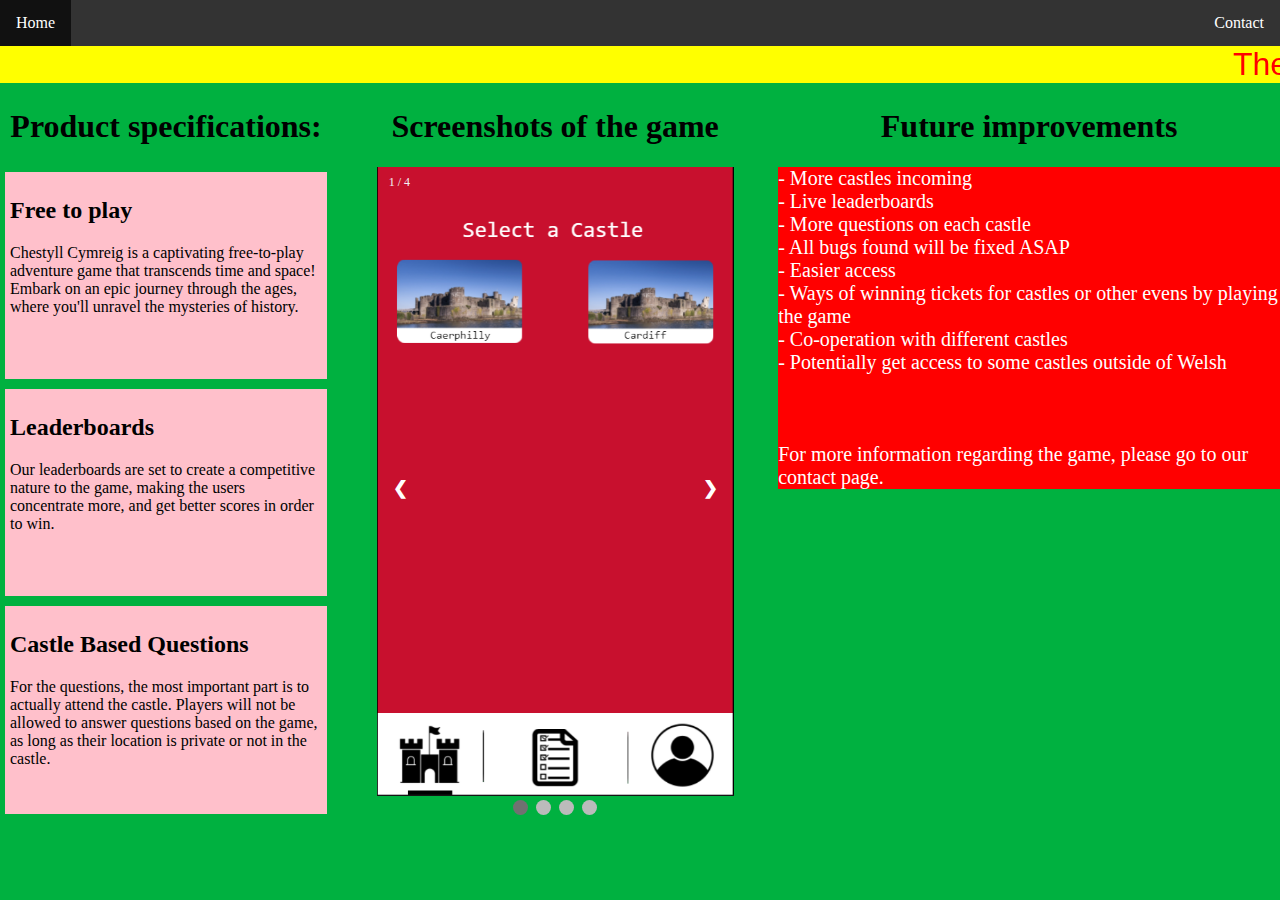
==== PromotionalWebsite/index.html @ deef02af "Website added" ====
<!DOCTYPE html>
<html lang="en">
<head>
    <meta charset="UTF-8">
    <meta name="viewport" content="width=device-width, initial-scale=1.0">
    <title>Promotional Page</title>
    <link rel="stylesheet" href="main.css">
</head>

<body>
    <ul>
        <li><a href="index.html">Home</a></li>
        <li><a href="contact.html">Contact</a></li>
      </ul>

      <marquee id="movingText"> The current game version is Alpha 1.01 </marquee>


      <div id="MainSplitter">

        <div id="specificationss">
      <h1>Product specifications:</h1>
        <div>
            <h2>Free to play</h2>
            <p>Chestyll Cymreig is a captivating free-to-play adventure game that transcends time and space! Embark on an epic journey through the ages, where you'll unravel the mysteries of history.</p>
        </div>

        <div>
            <h2>Leaderboards</h2>
            <p>Our leaderboards are set to create a competitive nature to the game, making the users concentrate more, and get better scores in order to win.</p>
        </div>

        <div>
            <h2>Castle Based Questions</h2>
            <p>For the questions, the most important part is to actually attend the castle. Players will not be allowed to answer questions based on the game, as long as their location is private or not in the castle.</p>
        </div>
        
      </div>
      
      <div id="specifications">
      <h1> Screenshots of the game</h1>

<div class="slideshow-container">
    <div class="mySlides fade">
        <div class="numbertext">1 / 4</div>
        <img src="img1.png" style="width:100%">
      </div>
    
      <div class="mySlides fade">
        <div class="numbertext">2 / 4</div>
        <img src="img2.png" style="width:100%">
      </div>
    
      <div class="mySlides fade">
        <div class="numbertext">3 / 4</div>
        <img src="img3.png" style="width:100%">
      </div>

      <div class="mySlides fade">
        <div class="numbertext">4 / 4</div>
        <img src="img4.png" style="width:100%">
      </div>

    <a class="prev" onclick="plusSlides(-1)">&#10094;</a>
    <a class="next" onclick="plusSlides(1)">&#10095;</a>
  </div>

  <div style="text-align:center">
    <span class="dot" onclick="currentSlide(1)"></span>
    <span class="dot" onclick="currentSlide(2)"></span>
    <span class="dot" onclick="currentSlide(3)"></span>
    <span class="dot" onclick="currentSlide(4)"></span>

  </div>
</div>

    <div id="futureImprovements">
        <h1>Future improvements</h1>
        <P>
            - More castles incoming<br>
            - Live leaderboards<br>
            - More questions on each castle<br>
            - All bugs found will be fixed ASAP<br>
            - Easier access<br>
            - Ways of winning tickets for castles or other evens by playing the game<br>
            - Co-operation with different castles<br>
            - Potentially get access to some castles outside of Welsh<br><br><br><br>


            For more information regarding the game, please go to our contact page.
            
        </P>
    </div>
</div>


<script src="main.js"></script>

</body>
</html>
---- PromotionalWebsite/main.css ----
ul {
    list-style-type: none;
    margin: 0;
    padding: 0;
    overflow: hidden;
    background-color: #333;
    display: flex;
    justify-content: space-between;
  }
  
  li {
    float: left;
  }
  
  li a {
    display: block;
    color: white;
    text-align: center;
    padding: 14px 16px;
    text-decoration: none;
  }
  
  li a:hover {
    background-color: #111;
  }

  body{
    margin:0px;
    background-color: #00b140;
  }

  #movingText{
    color:red;
    font-size: 32px;
    font-family:'Gill Sans', 'Gill Sans MT', Calibri, 'Trebuchet MS', sans-serif;
    background-color: yellow;
  }

  #specificationss{
    display: flex;
    flex-direction: column;
    flex-wrap: nowrap;
    width:30%;
    }

    #specifications{
      display: flex;
      flex-direction: column;
      flex-wrap: nowrap;
      }

  #specificationss div{
    margin: 5px;
    background-color: pink;
    padding: 5px;
    height: -webkit-fill-available;
  }

  #MainSplitter{
    display:flex;
  }

  h1{
    text-align: center;
  }

  * {box-sizing:border-box}

  #futureImprovements p{
    background-color: red;
    color:white;
    font-size: 20px;
  }

/* Slideshow container */
.slideshow-container {
  max-width: 80%;
  position: relative;
  margin: auto;
}

/* Hide the images by default */
.mySlides {
  display: none;
}

/* Next & previous buttons */
.prev, .next {
  cursor: pointer;
  position: absolute;
  top: 50%;
  width: auto;
  margin-top: -22px;
  padding: 16px;
  color: white;
  font-weight: bold;
  font-size: 18px;
  transition: 0.6s ease;
  border-radius: 0 3px 3px 0;
  user-select: none;
}

/* Position the "next button" to the right */
.next {
  right: 0;
  border-radius: 3px 0 0 3px;
}

/* On hover, add a black background color with a little bit see-through */
.prev:hover, .next:hover {
  background-color: rgba(0,0,0,0.8);
}

/* Caption text */
.text {
  color: #f2f2f2;
  font-size: 15px;
  padding: 8px 12px;
  position: absolute;
  bottom: 8px;
  width: 100%;
  text-align: center;
}

/* Number text (1/3 etc) */
.numbertext {
  color: #f2f2f2;
  font-size: 12px;
  padding: 8px 12px;
  position: absolute;
  top: 0;
}

/* The dots/bullets/indicators */
.dot {
  cursor: pointer;
  height: 15px;
  width: 15px;
  margin: 0 2px;
  background-color: #bbb;
  border-radius: 50%;
  display: inline-block;
  transition: background-color 0.6s ease;
}

.active, .dot:hover {
  background-color: #717171;
}

/* Fading animation */
.fade {
  animation-name: fade;
  animation-duration: 1.5s;
}

@keyframes fade {
  from {opacity: .4}
  to {opacity: 1}
}


#projectMembers{
  display: flex;
  background-color: aqua;
  margin:10px;
  flex-direction: column;
  width:30%;
  align-items: center;
  align-content: center;
}

#projectMembers h2{
  color:red;
}

#projectMembers h3{
  text-decoration: underline;
  font-size: 20px;
}

#projectMembers p{
  font-size: 16px;
}

#contactPage{
  display: flex;
  flex-direction: column;
    align-items: center;
}

body {
  overflow: hidden; }
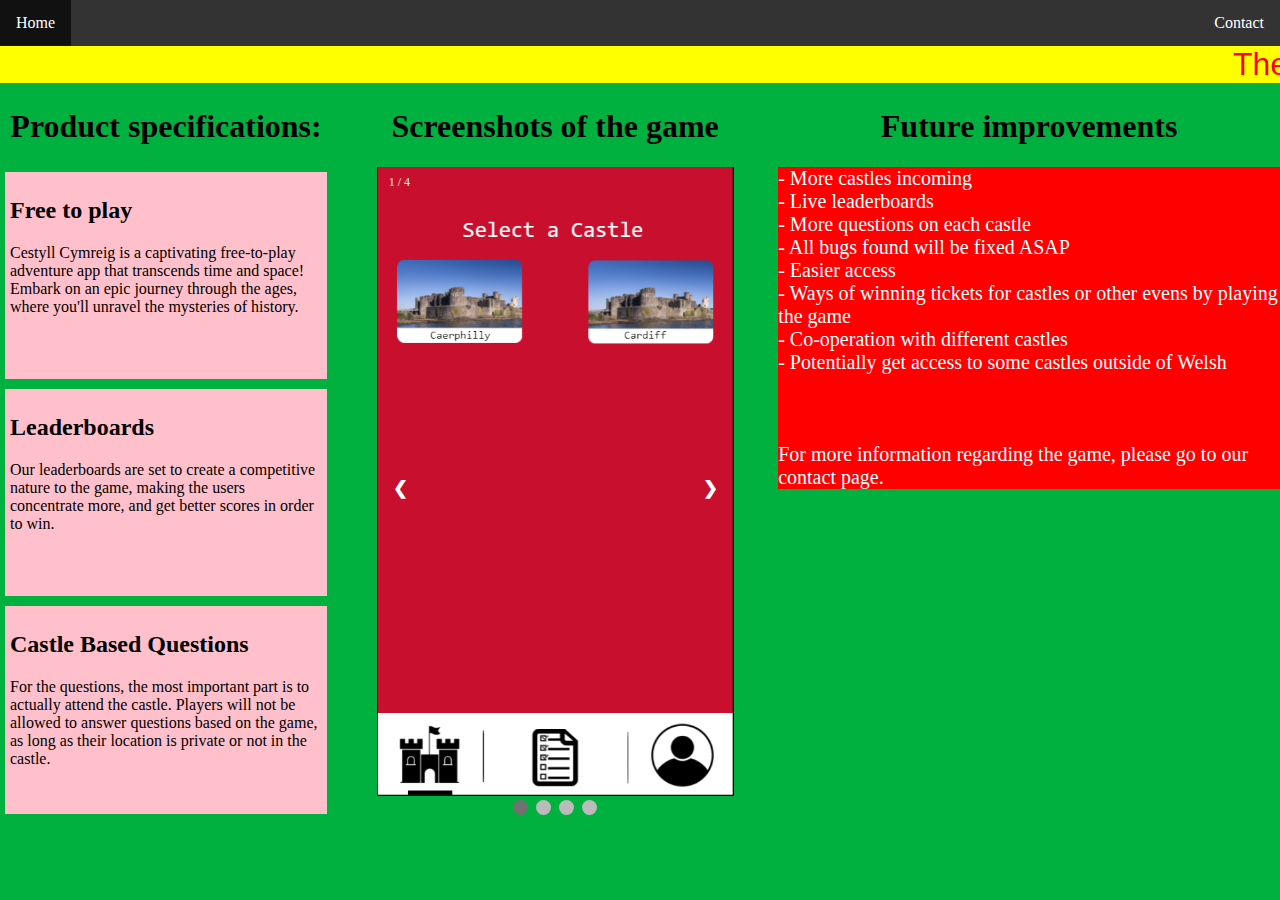
==== commit ccd3629c: "Update index.html" ====
--- a/PromotionalWebsite/index.html
+++ b/PromotionalWebsite/index.html
@@ -22,7 +22,7 @@
       <h1>Product specifications:</h1>
         <div>
             <h2>Free to play</h2>
-            <p>Chestyll Cymreig is a captivating free-to-play adventure game that transcends time and space! Embark on an epic journey through the ages, where you'll unravel the mysteries of history.</p>
+            <p>Cestyll Cymreig is a captivating free-to-play adventure app that transcends time and space! Embark on an epic journey through the ages, where you'll unravel the mysteries of history.</p>
         </div>
 
         <div>
--- a/PromotionalWebsite/main.css
+++ b/PromotionalWebsite/main.css
@@ -186,7 +186,4 @@
   display: flex;
   flex-direction: column;
     align-items: center;
-}
-
-body {
-  overflow: hidden; }+}